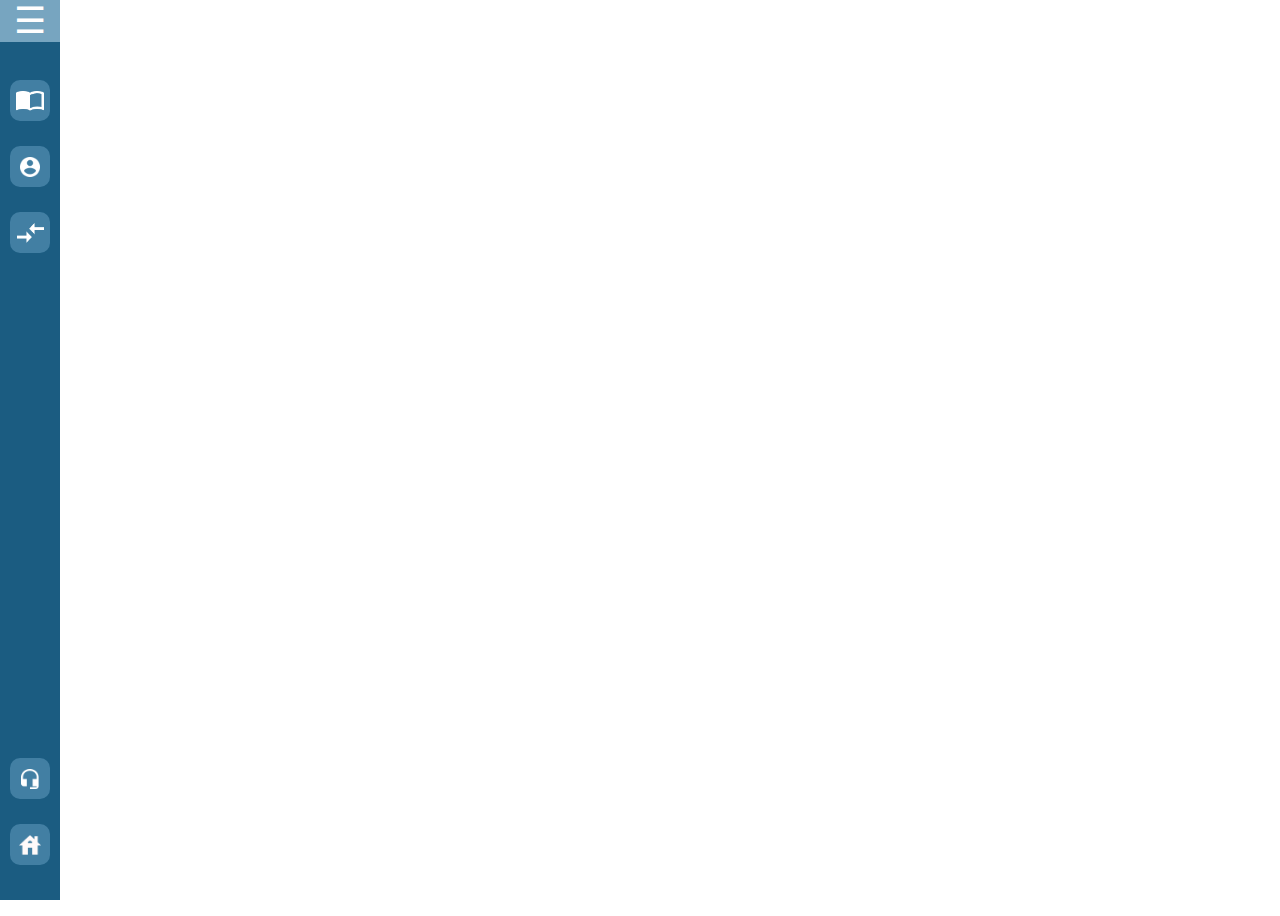
==== src/main/resources/templates/index.html @ 95c69fc0 "Comentários" ====
<!DOCTYPE html>
<html xmlns:th="http://www.thymeleaf.org" lang="pt-br">
<head>
    <meta charset="UTF-8">
    <meta http-equiv="X-UA-Compatible" content="IE=edge">
    <meta name="viewport" content="width=device-width, initial-scale=1.0">
    <title>PAGGE</title>
    <link rel="stylesheet" type="text/css" href="../static/css/home/homeGridStyle.css">
</head>

<body>
    <div id="menuLateral" class="sidebarMenu"> <!-- Menu lateral -->
        <a class="navBtn">&#9776;</a> <!-- Botão que abre o menu lateral -->
        <div class="menuLateralTop"> <!-- Parte de cima do menu lateral -->
            <a class="link" id="linkLivro"> <!-- Link para a página de livros -->
                <label hidden for="link">Livros</label>
                <img src="../static/icons/Livros.png">
            </a>
            <a class="link" href="#">
                <label hidden for="link">Usuários</label>
                <img src="../static/icons/Usuarios.png">
            </a>
            <a class="link" href="#">
                <label hidden for="link">Empréstimos e Devoluções</label>
                <img src="../static/icons/Emprestimos.png">
            </a>
        </div>
        <div class="menuLateralBottom"> <!-- Parte de baixo do menu lateral -->
            <a class="link" href="#">
                <label hidden for="link">Suporte</label>
                <img src="../static/icons/Suporte.png">
            </a>
            <a class="link" id="linkHome" href="#">
                <label hidden for="link">Home</label>
                <img src="../static/icons/Home.png">
            </a>
        </div>
    </div>

    <div class="conteudo"> <!-- Onde irá ser carregado todo o conteúdo da página -->
    </div>

    <script type="module" src="../static/services/home/homeService.js"></script>
</body>

</html>
---- src/main/resources/static/css/home/homeGridStyle.css ----
@import url('../base.css');

.sidebarMenu {
    height: 100%; /* 100% Full-height */
    width: 60px; /* 0 width - change this with JavaScript */
    position: fixed; /* Stay in place */
    z-index: 1; /* Stay on top */
    top: 0;
    left: 0;
    background-color: var(--dark-blue); /* Black*/
    overflow-x: hidden; /* Disable horizontal scroll */
    transition: 0.5s; /* 0.5 second transition effect to slide in the sidebar */
    display: flex;
    flex-direction: column;
    justify-content: space-between;
}

/* The sidebar links */
.link {
    height: 25px;
    padding: 8px 8px 8px 8px;
    margin: 0 10px 25px 10px;
    text-decoration: none;
    font-size: 25px;
    font-family: 'Arial Narrow Bold', sans-serif;
    font-weight: bold;
    background-color: var(--blue);
    color: rgb(255, 254, 254);
    display: flex;
    justify-content: center;
    align-items: center;
    transition: 0.3s;
    border-radius: 10px;
}

.link label{
    transition: 0.5s;
    opacity: 0;
}

.link img{
    height: 20px;
    transition: 0.5s;
    opacity: 1;
}

/* When you mouse over the navigation links, change their color */
.link:hover {
    background-color: var(--light-blue);
}

/* Position and style the close button (top right corner) */
.navBtn {
    position: absolute;
    width: 100%;
    background-color: var(--blue);
    color:rgb(255, 254, 254);
    font-size: 36px;
    display: flex;
    transition: 0.3s;
    justify-content: center;
}

.navBtn:hover {
    background-color: var(--light-blue);
}

.menuLateralTop {
    padding-top: 80px;
}

.menuLateralBottom {
    position: relative;
    width: 100%;
    bottom:10px;
}

.conteudo{
    padding-left: 65px;
    position: ;
    width: 100%;
    height: 100vh;
    background-color: rgba(0, 0, 0,0);
    transition: 0.5s;
}
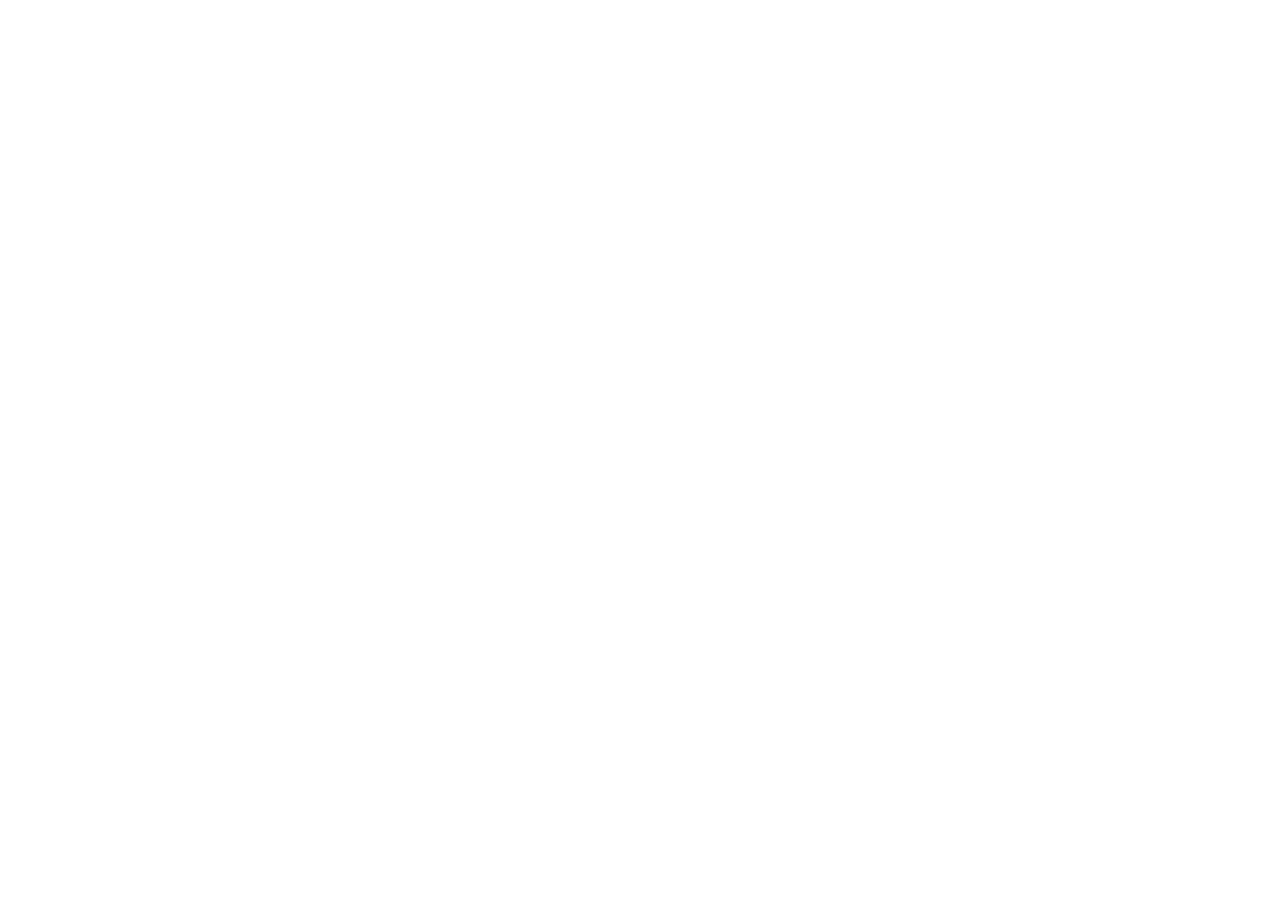
==== commit d8af0374: "Page Testes" ====
--- a/src/main/resources/templates/index.html
+++ b/src/main/resources/templates/index.html
@@ -1,46 +1,19 @@
 <!DOCTYPE html>
-<html xmlns:th="http://www.thymeleaf.org" lang="pt-br">
+<html lang="pt-br">
+
 <head>
     <meta charset="UTF-8">
     <meta http-equiv="X-UA-Compatible" content="IE=edge">
     <meta name="viewport" content="width=device-width, initial-scale=1.0">
     <title>PAGGE</title>
-    <link rel="stylesheet" type="text/css" href="../static/css/home/homeGridStyle.css">
 </head>
 
 <body>
-    <div id="menuLateral" class="sidebarMenu"> <!-- Menu lateral -->
-        <a class="navBtn">&#9776;</a> <!-- Botão que abre o menu lateral -->
-        <div class="menuLateralTop"> <!-- Parte de cima do menu lateral -->
-            <a class="link" id="linkLivro"> <!-- Link para a página de livros -->
-                <label hidden for="link">Livros</label>
-                <img src="../static/icons/Livros.png">
-            </a>
-            <a class="link" href="#">
-                <label hidden for="link">Usuários</label>
-                <img src="../static/icons/Usuarios.png">
-            </a>
-            <a class="link" href="#">
-                <label hidden for="link">Empréstimos e Devoluções</label>
-                <img src="../static/icons/Emprestimos.png">
-            </a>
-        </div>
-        <div class="menuLateralBottom"> <!-- Parte de baixo do menu lateral -->
-            <a class="link" href="#">
-                <label hidden for="link">Suporte</label>
-                <img src="../static/icons/Suporte.png">
-            </a>
-            <a class="link" id="linkHome" href="#">
-                <label hidden for="link">Home</label>
-                <img src="../static/icons/Home.png">
-            </a>
-        </div>
+    <div class="navBar">
+        
     </div>
 
-    <div class="conteudo"> <!-- Onde irá ser carregado todo o conteúdo da página -->
-    </div>
-
-    <script type="module" src="../static/services/home/homeService.js"></script>
+    <script type="module" th:src="@{/static/services/home/homeService.js}"></script>
 </body>
 
 </html>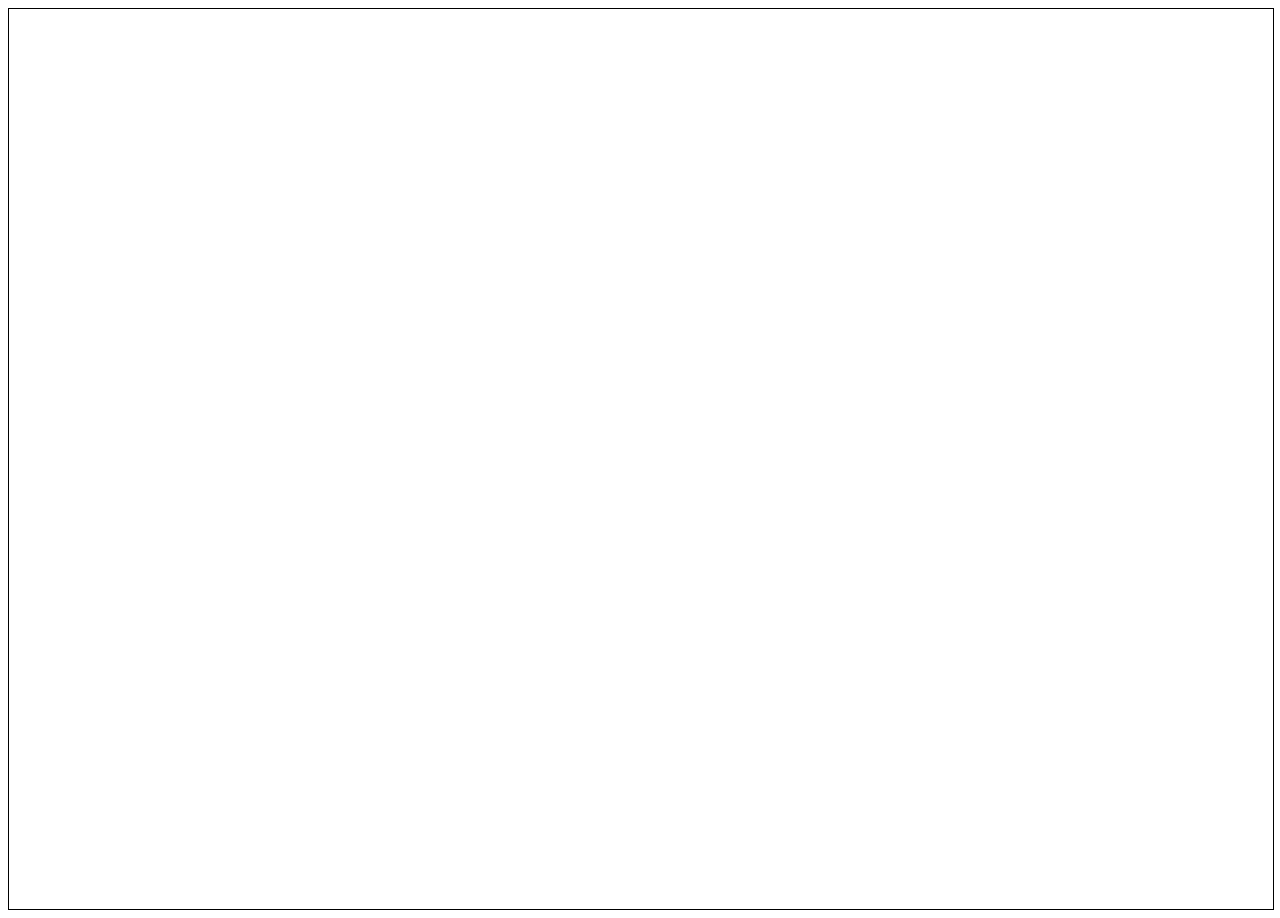
==== commit ffbf1b34: "Pagge-07 Cadastro de Livros Banco - Cadastro de Livro por ISBN - Filtro de livros - Nova forma de ca" ====
--- a/src/main/resources/templates/index.html
+++ b/src/main/resources/templates/index.html
@@ -1,16 +1,26 @@
 <!DOCTYPE html>
 <html lang="pt-br">
+
 
 <head>
     <meta charset="UTF-8">
     <meta http-equiv="X-UA-Compatible" content="IE=edge">
     <meta name="viewport" content="width=device-width, initial-scale=1.0">
+    <link rel="stylesheet" href="/static/css/app.css">
     <title>PAGGE</title>
 </head>
 
 <body>
-    <div class="navBar">
-        
+    <div style="width: 100%; position: fixed; top: 0;left: 0;">
+        <div class="menuLateral"></div>
+    </div>
+    <div style="width: 100%;
+                height: 100vh;
+                display: flex;
+                border: 1px solid black;
+                justify-content: center;
+                align-items: center;">
+        <img style="width: 25%;" src="/static/icons/Logo.png" alt="" srcset="">
     </div>
 
     <script type="module" th:src="@{/static/services/home/homeService.js}"></script>
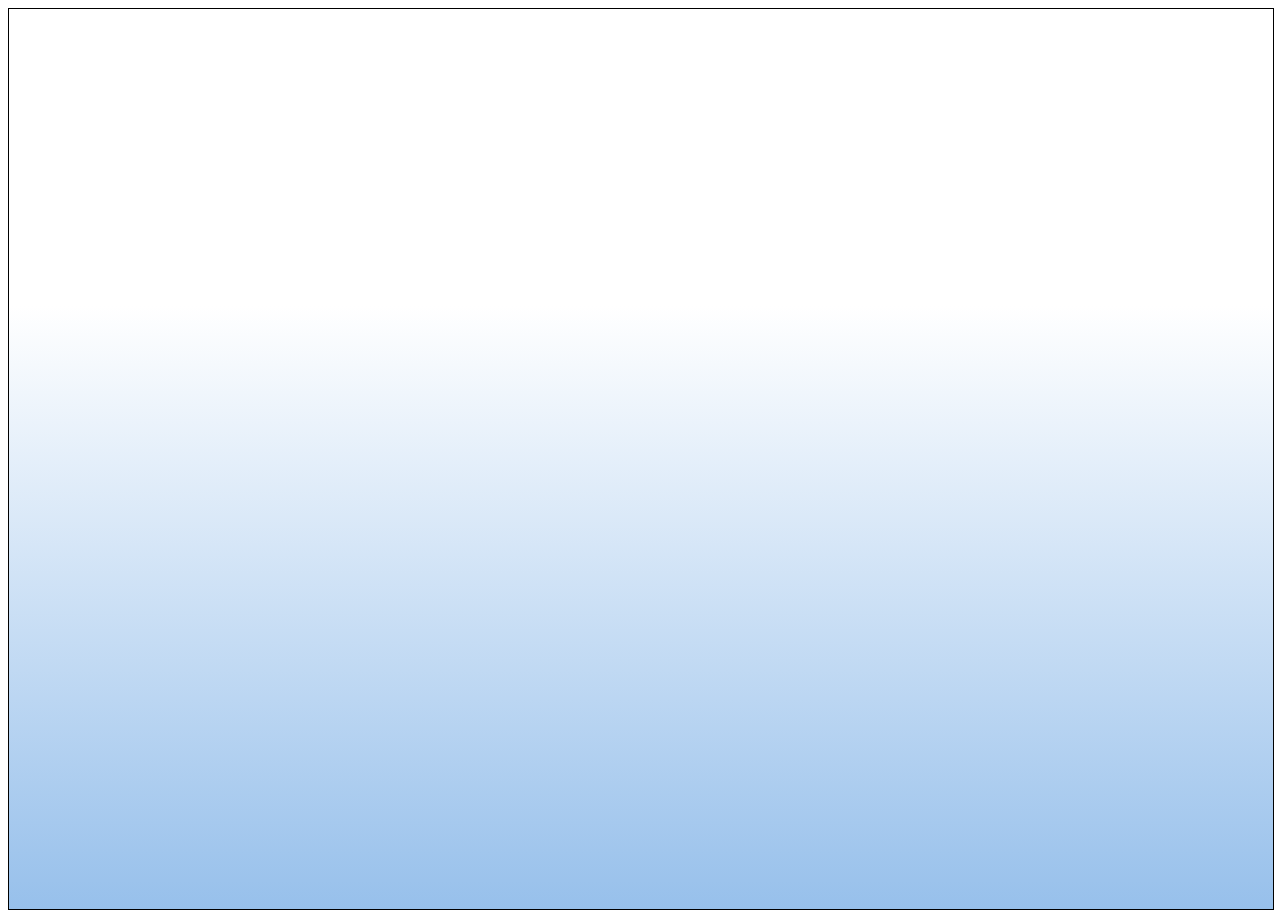
==== commit e795d5a5: "Pagge-08 Cadastro e Busca de Usuários" ====
--- a/src/main/resources/templates/index.html
+++ b/src/main/resources/templates/index.html
@@ -19,7 +19,9 @@
                 display: flex;
                 border: 1px solid black;
                 justify-content: center;
-                align-items: center;">
+                align-items: center;
+                background: rgb(151,192,235);
+background: linear-gradient(0deg, rgba(151,192,235,1) 0%, rgba(255,255,255,1) 67%);">
         <img style="width: 25%;" src="/static/icons/Logo.png" alt="" srcset="">
     </div>
 
